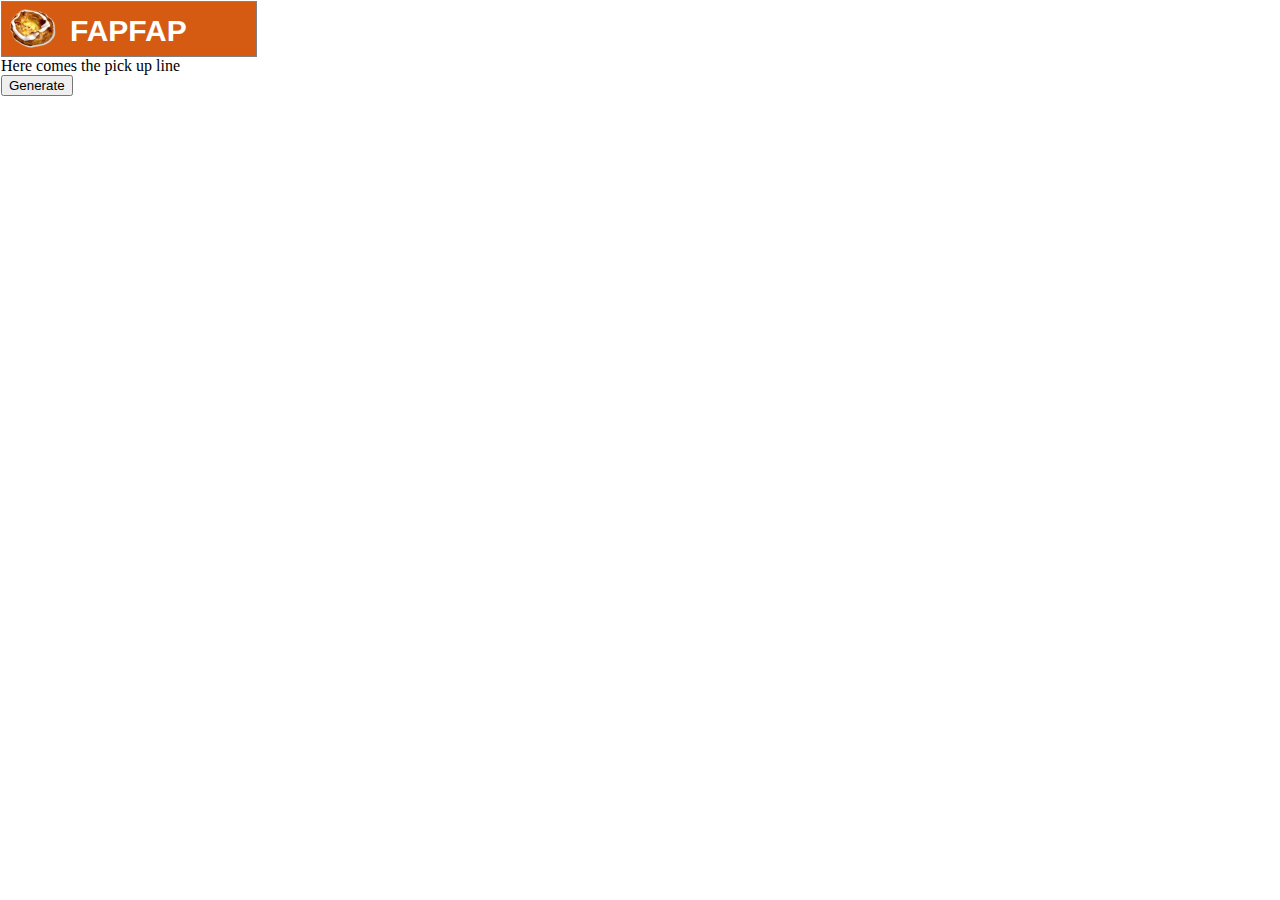
==== extension/popup.html @ ee08d1cb "functionality for extension is done. Ralle finishes the css values for popup page" ====
<!DOCTYPE html>
<html>
  	<head>
		<style>
			body {
				margin: 0;
				padding: 0;
				height: 375px;
				width: 250px;
				border: white solid 1px;
			}

			button {
				cursor: pointer;
				font-weight: bold;
				color: white;
				font-size: 16px;
				background-color: #d65b12;
				border: 0;
				border-radius: 3px;
			}

			#header {
				height: 50px;
				width: 100%;
				border: gray solid 1px;
				padding: 2px 2px;
				background-color: #d65b12;
			}

			#logo {
				display: inline-block;
				margin-left: 4px;
			}

			#title {
				font-size: 30px;
				font-family: "Comic Sans MS", cursive, sans-serif;
				font-weight: bold;
				margin: 0 0 4px 10px;
				color: white;
				display: inline-block;
				overflow: auto;
			}

        </style>
		<script type="text/javascript" src="popup.js"></script>
	</head>
    <body>
		<div id="header">
			<img id="logo" src="images/48.png"/>
			<span id="title">FAPFAP</span>
		</div>
		<div id="pickupLine">Here comes the pick up line</div>
		<input type='button' id='generateLineBtn' value='Generate'>
    </body>
</html>
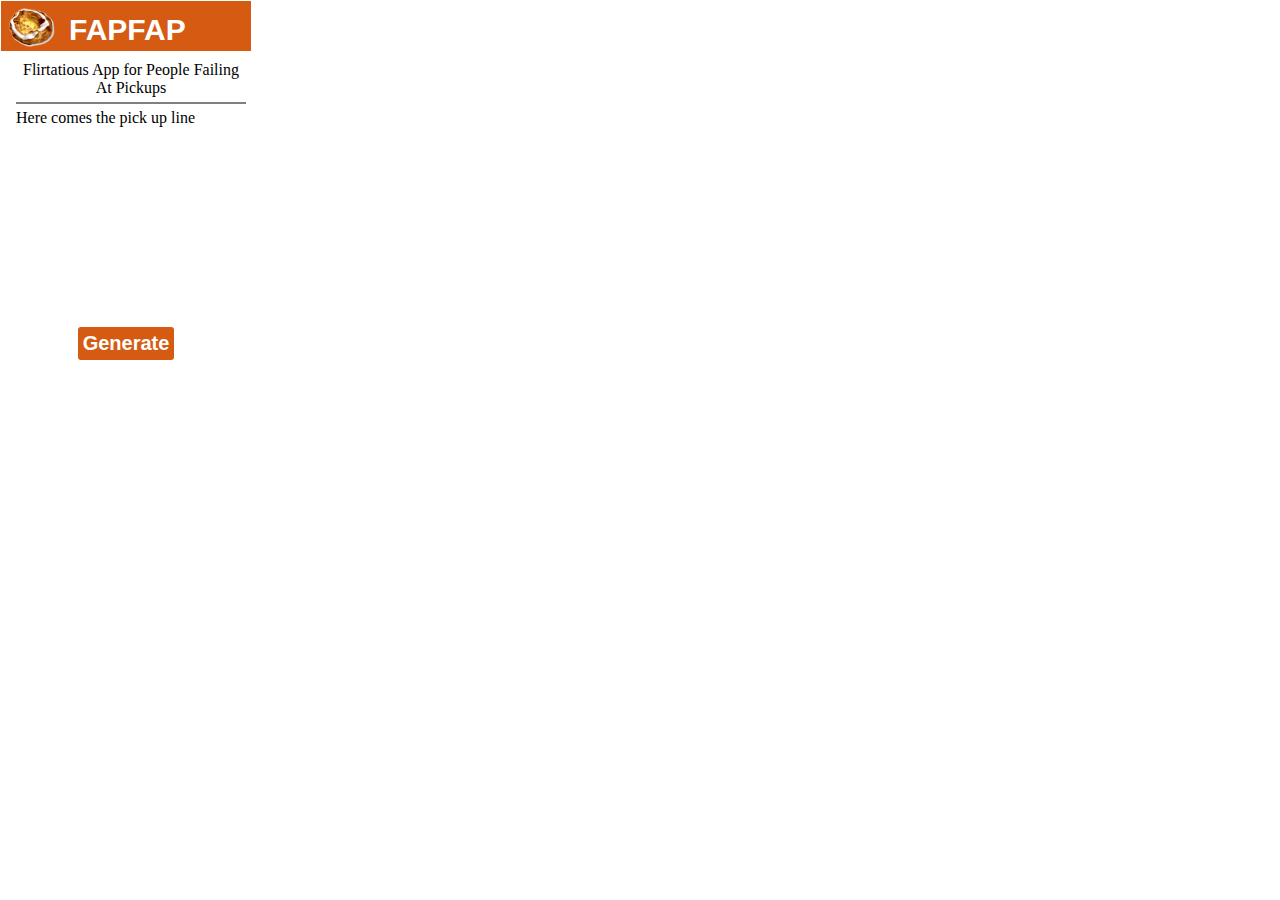
==== commit ba0789dd: "almost done with graphics for extension" ====
--- a/extension/popup.html
+++ b/extension/popup.html
@@ -2,6 +2,12 @@
 <html>
   	<head>
 		<style>
+			div {
+				box-sizing: border-box;
+    			-moz-box-sizing: border-box;
+    			-webkit-box-sizing: border-box;
+			}
+
 			body {
 				margin: 0;
 				padding: 0;
@@ -10,20 +16,23 @@
 				border: white solid 1px;
 			}
 
-			button {
+			#generate_line_btn {
 				cursor: pointer;
 				font-weight: bold;
 				color: white;
-				font-size: 16px;
+				font-size: 20px;
 				background-color: #d65b12;
 				border: 0;
 				border-radius: 3px;
+				display: flex;
+				width: 20;
+				align-self: center;
+				padding: 5px;
 			}
 
 			#header {
 				height: 50px;
 				width: 100%;
-				border: gray solid 1px;
 				padding: 2px 2px;
 				background-color: #d65b12;
 			}
@@ -43,15 +52,46 @@
 				overflow: auto;
 			}
 
+			#body {
+				display: flex;
+				flex-direction: column;
+				justify-content: center;
+				margin: 10px 15px;
+				font-size: 16px;
+			}
+
+			#subtitle {
+				display: flex;
+				align-content: center;
+				text-align: center;
+				width: 230px;
+				margin-bottom: 5px;
+				padding-bottom: 5px;
+				border-bottom: 2px grey solid;
+			}
+
+			#btn_div {
+				margin-top: 200px;
+				align-self: center;
+			}
         </style>
-		<script type="text/javascript" src="popup.js"></script>
+        <!--</script type="text/javascript" src="content.js">-->
 	</head>
     <body>
 		<div id="header">
 			<img id="logo" src="images/48.png"/>
 			<span id="title">FAPFAP</span>
 		</div>
-		<div id="pickupLine">Here comes the pick up line</div>
-		<input type='button' id='generateLineBtn' value='Generate'>
+		<div id="body">
+			<span id="subtitle">Flirtatious App for People Failing At Pickups</span>
+			<div id="pickup_line">Here comes the pick up line</div>
+			<div id="btn_div">
+				<button id="generate_line_btn">Generate</button>
+			</div>
+		</div>
+
+		<script type="text/javascript" src="popup.js"></script>
     </body>
+    
+	<!--</script type="text/javascript" src="popup.js">-->
 </html>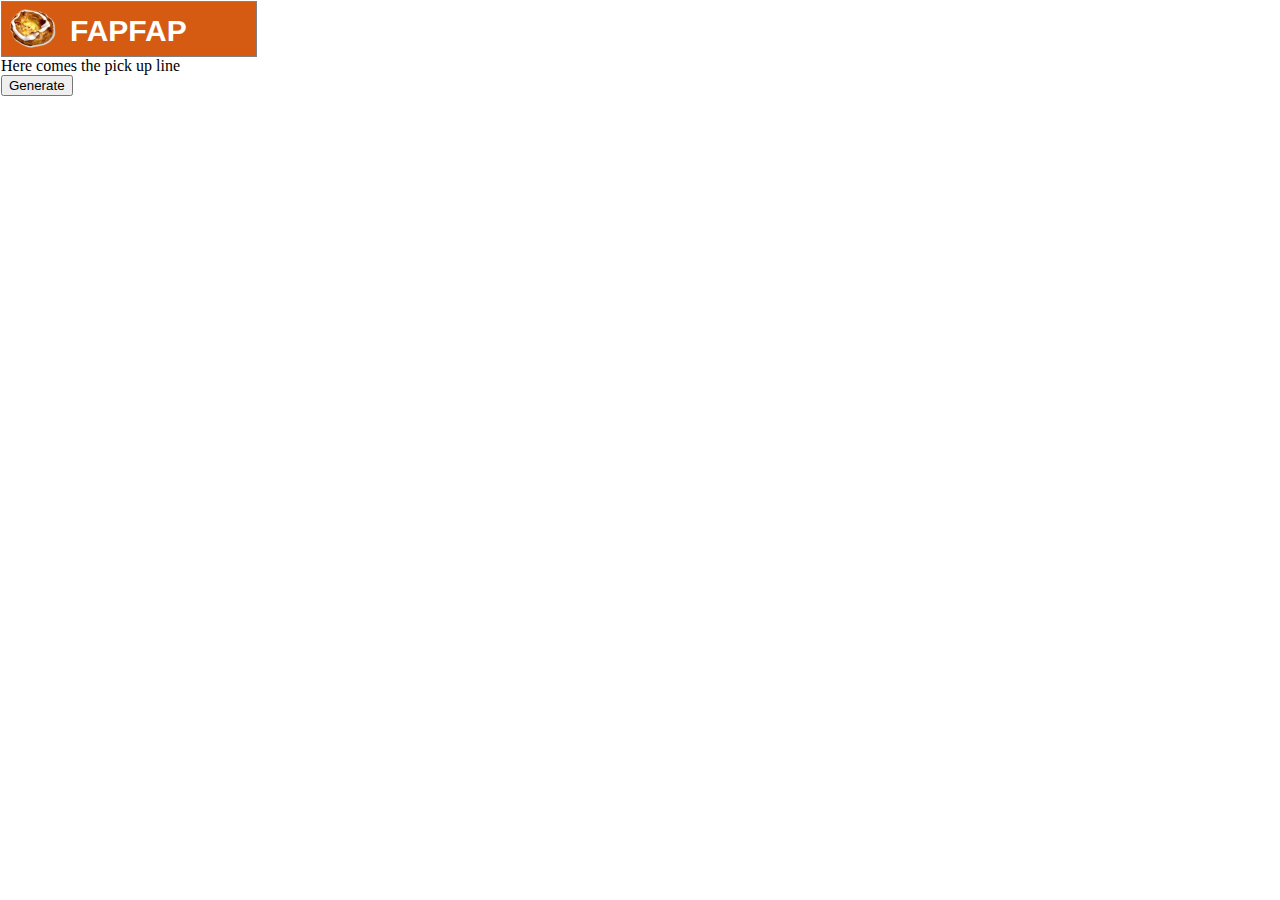
==== commit a095637a: "Merge branch 'master' of https://github.com/Bloodshaud/fapfap" ====
--- a/extension/popup.html
+++ b/extension/popup.html
@@ -2,12 +2,6 @@
 <html>
   	<head>
 		<style>
-			div {
-				box-sizing: border-box;
-    			-moz-box-sizing: border-box;
-    			-webkit-box-sizing: border-box;
-			}
-
 			body {
 				margin: 0;
 				padding: 0;
@@ -16,23 +10,20 @@
 				border: white solid 1px;
 			}
 
-			#generate_line_btn {
+			button {
 				cursor: pointer;
 				font-weight: bold;
 				color: white;
-				font-size: 20px;
+				font-size: 16px;
 				background-color: #d65b12;
 				border: 0;
 				border-radius: 3px;
-				display: flex;
-				width: 20;
-				align-self: center;
-				padding: 5px;
 			}
 
 			#header {
 				height: 50px;
 				width: 100%;
+				border: gray solid 1px;
 				padding: 2px 2px;
 				background-color: #d65b12;
 			}
@@ -52,46 +43,15 @@
 				overflow: auto;
 			}
 
-			#body {
-				display: flex;
-				flex-direction: column;
-				justify-content: center;
-				margin: 10px 15px;
-				font-size: 16px;
-			}
-
-			#subtitle {
-				display: flex;
-				align-content: center;
-				text-align: center;
-				width: 230px;
-				margin-bottom: 5px;
-				padding-bottom: 5px;
-				border-bottom: 2px grey solid;
-			}
-
-			#btn_div {
-				margin-top: 200px;
-				align-self: center;
-			}
         </style>
-        <!--</script type="text/javascript" src="content.js">-->
+		<script type="text/javascript" src="popup.js"></script>
 	</head>
     <body>
 		<div id="header">
 			<img id="logo" src="images/48.png"/>
 			<span id="title">FAPFAP</span>
 		</div>
-		<div id="body">
-			<span id="subtitle">Flirtatious App for People Failing At Pickups</span>
-			<div id="pickup_line">Here comes the pick up line</div>
-			<div id="btn_div">
-				<button id="generate_line_btn">Generate</button>
-			</div>
-		</div>
-
-		<script type="text/javascript" src="popup.js"></script>
+		<div id="pickupLine">Here comes the pick up line</div>
+		<input type='button' id='generateLineBtn' value='Generate'>
     </body>
-    
-	<!--</script type="text/javascript" src="popup.js">-->
 </html>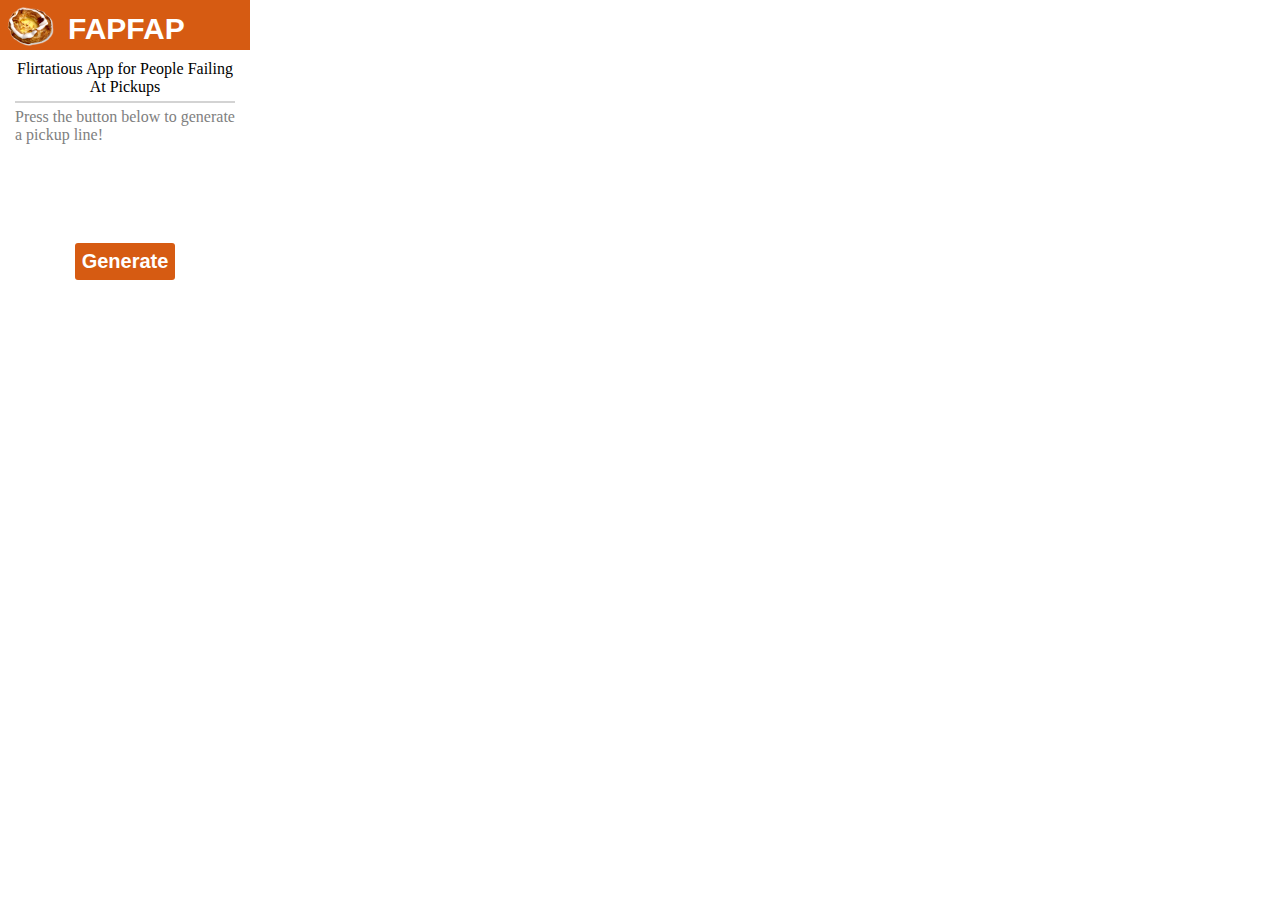
==== commit 00a813ce: "Pretty much done extension now" ====
--- a/extension/popup.html
+++ b/extension/popup.html
@@ -2,28 +2,35 @@
 <html>
   	<head>
 		<style>
+			div {
+				box-sizing: border-box;
+    			-moz-box-sizing: border-box;
+    			-webkit-box-sizing: border-box;
+			}
+
 			body {
 				margin: 0;
 				padding: 0;
-				height: 375px;
+				height: 300px;
 				width: 250px;
-				border: white solid 1px;
 			}
 
-			button {
+			#generate_line_btn {
 				cursor: pointer;
 				font-weight: bold;
 				color: white;
-				font-size: 16px;
+				font-size: 20px;
 				background-color: #d65b12;
 				border: 0;
 				border-radius: 3px;
+				display: flex;
+				align-self: center;
+				padding: 7px;
 			}
 
 			#header {
 				height: 50px;
 				width: 100%;
-				border: gray solid 1px;
 				padding: 2px 2px;
 				background-color: #d65b12;
 			}
@@ -43,6 +50,32 @@
 				overflow: auto;
 			}
 
+			#body {
+				display: flex;
+				flex-direction: column;
+				justify-content: center;
+				margin: 10px 15px;
+				font-size: 16px;
+			}
+
+			#subtitle {
+				display: flex;
+				align-content: center;
+				text-align: center;
+				margin-bottom: 5px;
+				padding-bottom: 5px;
+				border-bottom: 2px lightgrey solid;
+			}
+
+			#pickup_line {
+				height: 135px;
+				color: grey;
+				display: inline-block;
+			}
+
+			#btn_div {
+				align-self: center;
+			}
         </style>
 		<script type="text/javascript" src="popup.js"></script>
 	</head>
@@ -51,7 +84,16 @@
 			<img id="logo" src="images/48.png"/>
 			<span id="title">FAPFAP</span>
 		</div>
+		<div id="body">
+			<span id="subtitle">Flirtatious App for People Failing At Pickups</span>
+			<div id="pickup_line">Press the button below to generate a pickup line!</div>
+			<div id="btn_div">
+				<button id="generate_line_btn">Generate</button>
+			</div>
+		</div>
+
+		<!-- <script type="text/javascript" src="popup.js"></script>
 		<div id="pickupLine">Here comes the pick up line</div>
-		<input type='button' id='generateLineBtn' value='Generate'>
+		<input type='button' id='generateLineBtn' value='Generate'> -->
     </body>
 </html>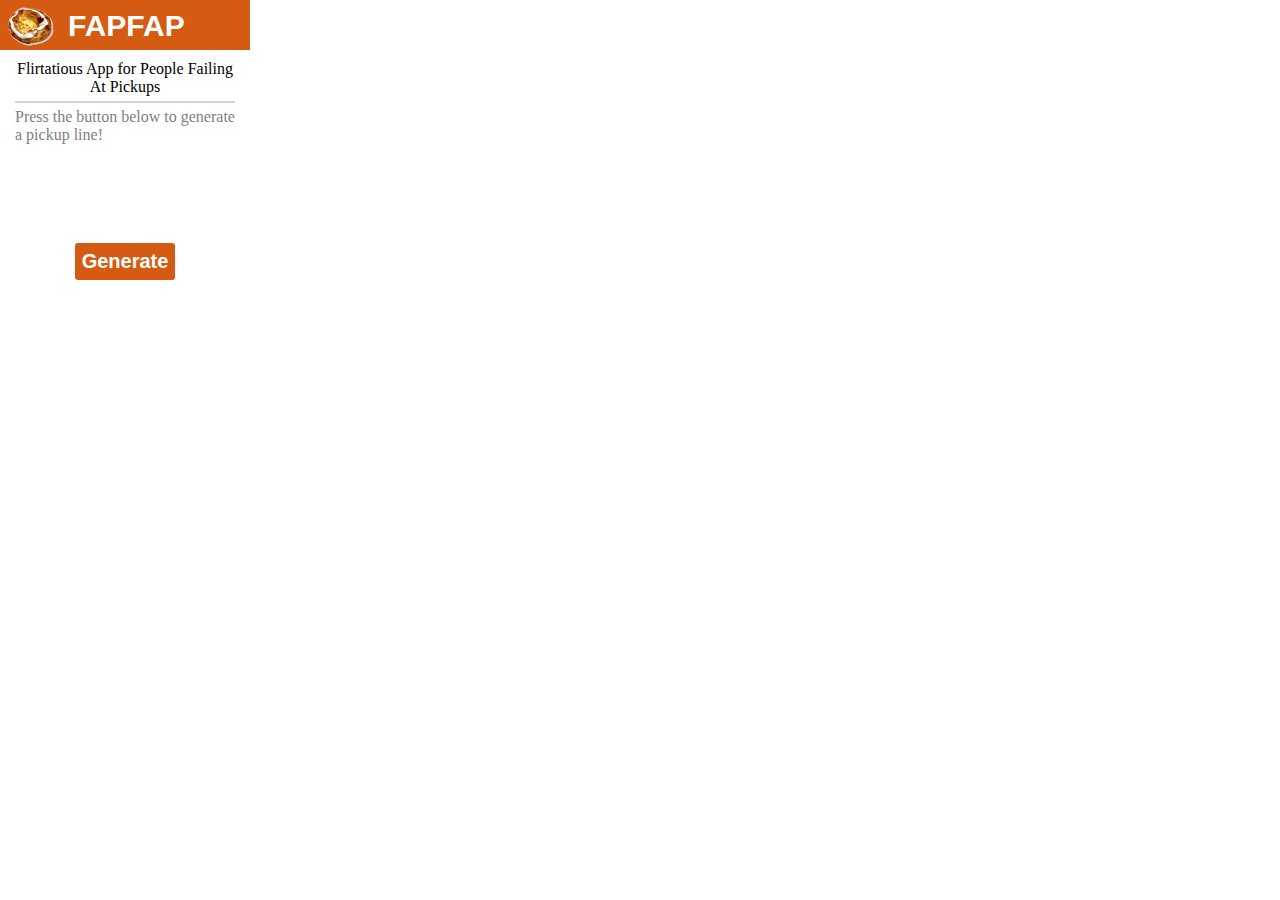
==== commit a1135eb1: "Moved css to new file" ====
--- a/extension/popup.html
+++ b/extension/popup.html
@@ -1,82 +1,7 @@
 <!DOCTYPE html>
 <html>
   	<head>
-		<style>
-			div {
-				box-sizing: border-box;
-    			-moz-box-sizing: border-box;
-    			-webkit-box-sizing: border-box;
-			}
-
-			body {
-				margin: 0;
-				padding: 0;
-				height: 300px;
-				width: 250px;
-			}
-
-			#generate_line_btn {
-				cursor: pointer;
-				font-weight: bold;
-				color: white;
-				font-size: 20px;
-				background-color: #d65b12;
-				border: 0;
-				border-radius: 3px;
-				display: flex;
-				align-self: center;
-				padding: 7px;
-			}
-
-			#header {
-				height: 50px;
-				width: 100%;
-				padding: 2px 2px;
-				background-color: #d65b12;
-			}
-
-			#logo {
-				display: inline-block;
-				margin-left: 4px;
-			}
-
-			#title {
-				font-size: 30px;
-				font-family: "Comic Sans MS", cursive, sans-serif;
-				font-weight: bold;
-				margin: 0 0 4px 10px;
-				color: white;
-				display: inline-block;
-				overflow: auto;
-			}
-
-			#body {
-				display: flex;
-				flex-direction: column;
-				justify-content: center;
-				margin: 10px 15px;
-				font-size: 16px;
-			}
-
-			#subtitle {
-				display: flex;
-				align-content: center;
-				text-align: center;
-				margin-bottom: 5px;
-				padding-bottom: 5px;
-				border-bottom: 2px lightgrey solid;
-			}
-
-			#pickup_line {
-				height: 135px;
-				color: grey;
-				display: inline-block;
-			}
-
-			#btn_div {
-				align-self: center;
-			}
-        </style>
+		<link rel="stylesheet" type="text/css" href="popup.css">
 		<script type="text/javascript" src="popup.js"></script>
 	</head>
     <body>
@@ -91,9 +16,5 @@
 				<button id="generate_line_btn">Generate</button>
 			</div>
 		</div>
-
-		<!-- <script type="text/javascript" src="popup.js"></script>
-		<div id="pickupLine">Here comes the pick up line</div>
-		<input type='button' id='generateLineBtn' value='Generate'> -->
     </body>
 </html>--- a/extension/popup.css
+++ b/extension/popup.css
@@ -0,0 +1,74 @@
+div {
+	box-sizing: border-box;
+	-moz-box-sizing: border-box;
+	-webkit-box-sizing: border-box;
+}
+
+body {
+	margin: 0;
+	padding: 0;
+	height: 300px;
+	width: 250px;
+}
+
+#generate_line_btn {
+	cursor: pointer;
+	font-weight: bold;
+	color: white;
+	font-size: 20px;
+	background-color: #d65b12;
+	border: 0;
+	border-radius: 3px;
+	display: flex;
+	align-self: center;
+	padding: 7px;
+}
+
+#header {
+	height: 50px;
+	width: 100%;
+	padding: 2px 2px;
+	background-color: #d65b12;
+}
+
+#logo {
+	display: inline-block;
+	margin-left: 4px;
+}
+
+#title {
+	font-size: 30px;
+	font-family: "Comic Sans MS", cursive, sans-serif;
+	font-weight: bold;
+	margin: 0 0 7px 10px;
+	color: white;
+	display: inline-block;
+	overflow: auto;
+}
+
+#body {
+	display: flex;
+	flex-direction: column;
+	justify-content: center;
+	margin: 10px 15px;
+	font-size: 16px;
+}
+
+#subtitle {
+	display: flex;
+	align-content: center;
+	text-align: center;
+	margin-bottom: 5px;
+	padding-bottom: 5px;
+	border-bottom: 2px lightgrey solid;
+}
+
+#pickup_line {
+	height: 135px;
+	color: grey;
+	display: inline-block;
+}
+
+#btn_div {
+	align-self: center;
+}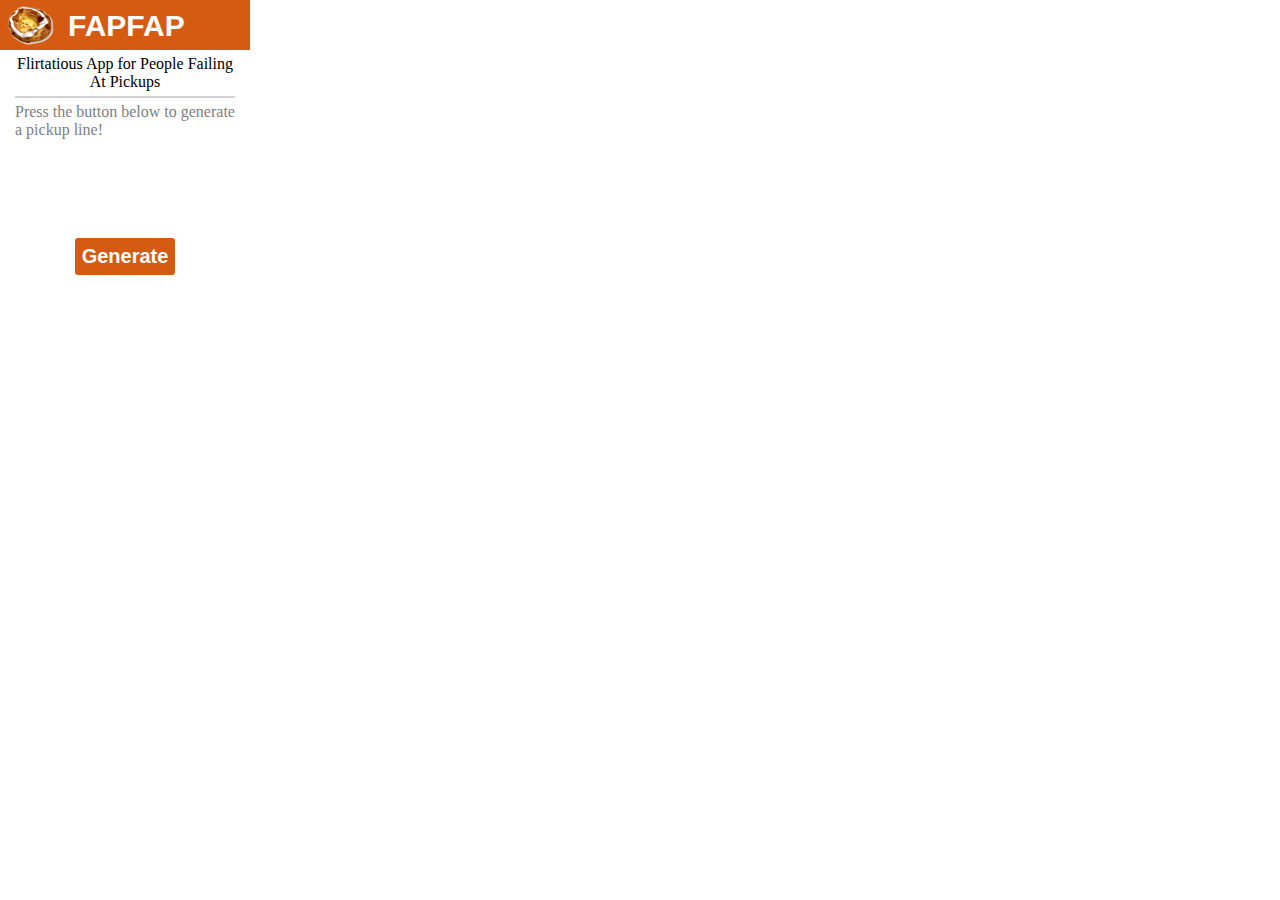
==== commit 4f2db240: "Merge branch 'master' of github.com:Bloodshaud/fapfap" ====
--- a/extension/popup.html
+++ b/extension/popup.html
@@ -6,7 +6,9 @@
 	</head>
     <body>
 		<div id="header">
-			<img id="logo" src="images/48.png"/>
+            <a href="https://fapfap.dk/" id="logo" target="_blank">
+                <img src="images/48.png"/>            
+            </a>
 			<span id="title">FAPFAP</span>
 		</div>
 		<div id="body">
--- a/extension/popup.css
+++ b/extension/popup.css
@@ -7,7 +7,6 @@
 body {
 	margin: 0;
 	padding: 0;
-	height: 300px;
 	width: 250px;
 }
 
@@ -27,7 +26,7 @@
 #header {
 	height: 50px;
 	width: 100%;
-	padding: 2px 2px;
+	padding: 1px 2px;
 	background-color: #d65b12;
 }
 
@@ -40,7 +39,7 @@
 	font-size: 30px;
 	font-family: "Comic Sans MS", cursive, sans-serif;
 	font-weight: bold;
-	margin: 0 0 7px 10px;
+	margin: 0 0 6px 10px;
 	color: white;
 	display: inline-block;
 	overflow: auto;
@@ -50,7 +49,7 @@
 	display: flex;
 	flex-direction: column;
 	justify-content: center;
-	margin: 10px 15px;
+	margin: 5px 15px 10px;
 	font-size: 16px;
 }
 
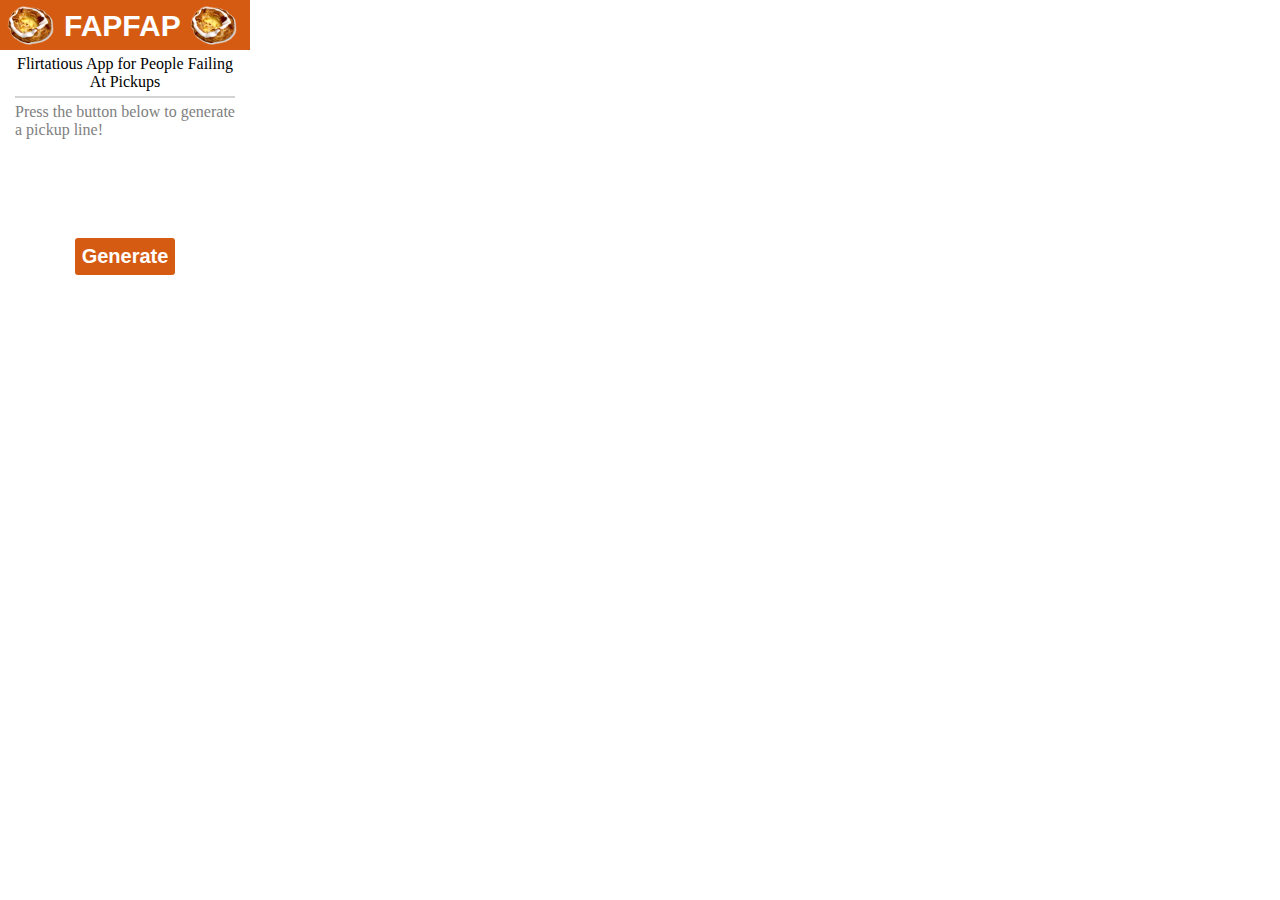
==== commit 3614cc9e: "Extension final?" ====
--- a/extension/popup.html
+++ b/extension/popup.html
@@ -6,10 +6,11 @@
 	</head>
     <body>
 		<div id="header">
-            <a href="https://fapfap.dk/" id="logo" target="_blank">
-                <img src="images/48.png"/>            
-            </a>
-			<span id="title">FAPFAP</span>
+            <img class="logo" src="images/48.png"/>            
+			<a id="title" href="https://fapfap.dk/" target="_blank">
+				<span>FAPFAP</span>
+			</a>
+            <img class="logo" src="images/48.png"/> 
 		</div>
 		<div id="body">
 			<span id="subtitle">Flirtatious App for People Failing At Pickups</span>
--- a/extension/popup.css
+++ b/extension/popup.css
@@ -30,7 +30,7 @@
 	background-color: #d65b12;
 }
 
-#logo {
+.logo {
 	display: inline-block;
 	margin-left: 4px;
 }
@@ -39,10 +39,11 @@
 	font-size: 30px;
 	font-family: "Comic Sans MS", cursive, sans-serif;
 	font-weight: bold;
-	margin: 0 0 6px 10px;
+	margin: 0 0px 6px 6px;
 	color: white;
 	display: inline-block;
 	overflow: auto;
+	text-decoration: none;
 }
 
 #body {
